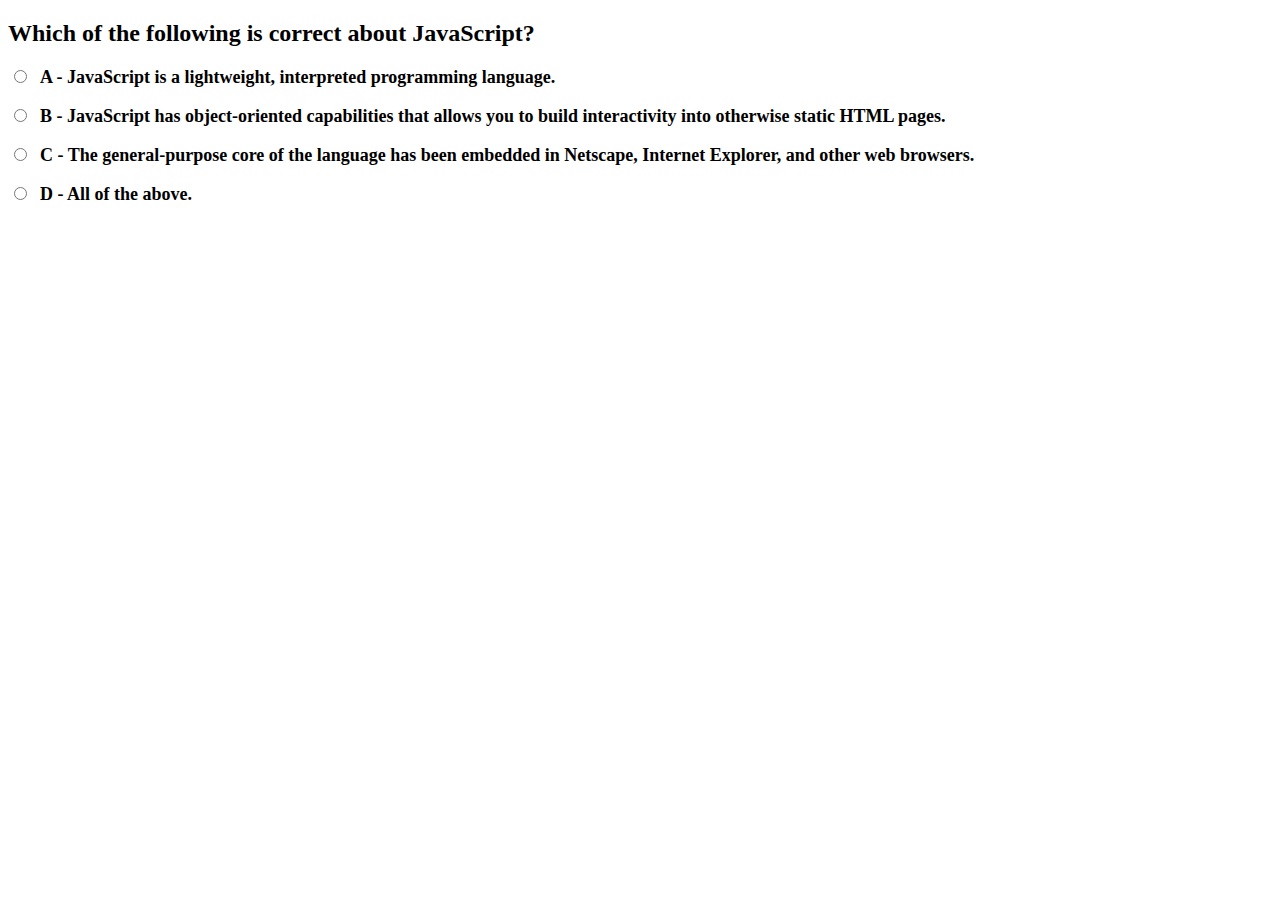
==== index.html @ 550efe25 "initial upload" ====
<!DOCTYPE html>
<html lang="en">

<head>
    <meta charset="UTF-8">
    <meta name="viewport" content="width=device-width, initial-scale=1.0">
    <title>Document</title>

    <link rel="stylesheet" href="style.css">
</head>

<body>
    <form>
        <div class="wrapper-class">
            <h2 id="q"></h2>
            <input type="radio" name="choice" value="A" id=radioc1>
            <label for="radio1" id="c1"></label>
            </br>
            </br>
            <input type="radio" name="choice" value="B" id=radioc1>
            <label for="radio1" id="c2"></label>
            </br>
            </br>
            <input type="radio" name="choice" value="C" id=radioc1>
            <label for="radio1" id="c3"></label>
            </br>
            </br>
            <input type="radio" name="choice" value="D" id=radioc1>
            <label for="radio1" id="c4"></label>
            </br>
            </br>
            </br>
        </div>
    </form>


    <script src="script.js"></script>

</body>

</html>
---- style.css ----
.wrapper-class input[type="radio"] {
    width: 15px;
}

.wrapper-class label {
    display: inline;
    margin-left: 5px;
    font-size: 18px;
    font-weight: 700;
}
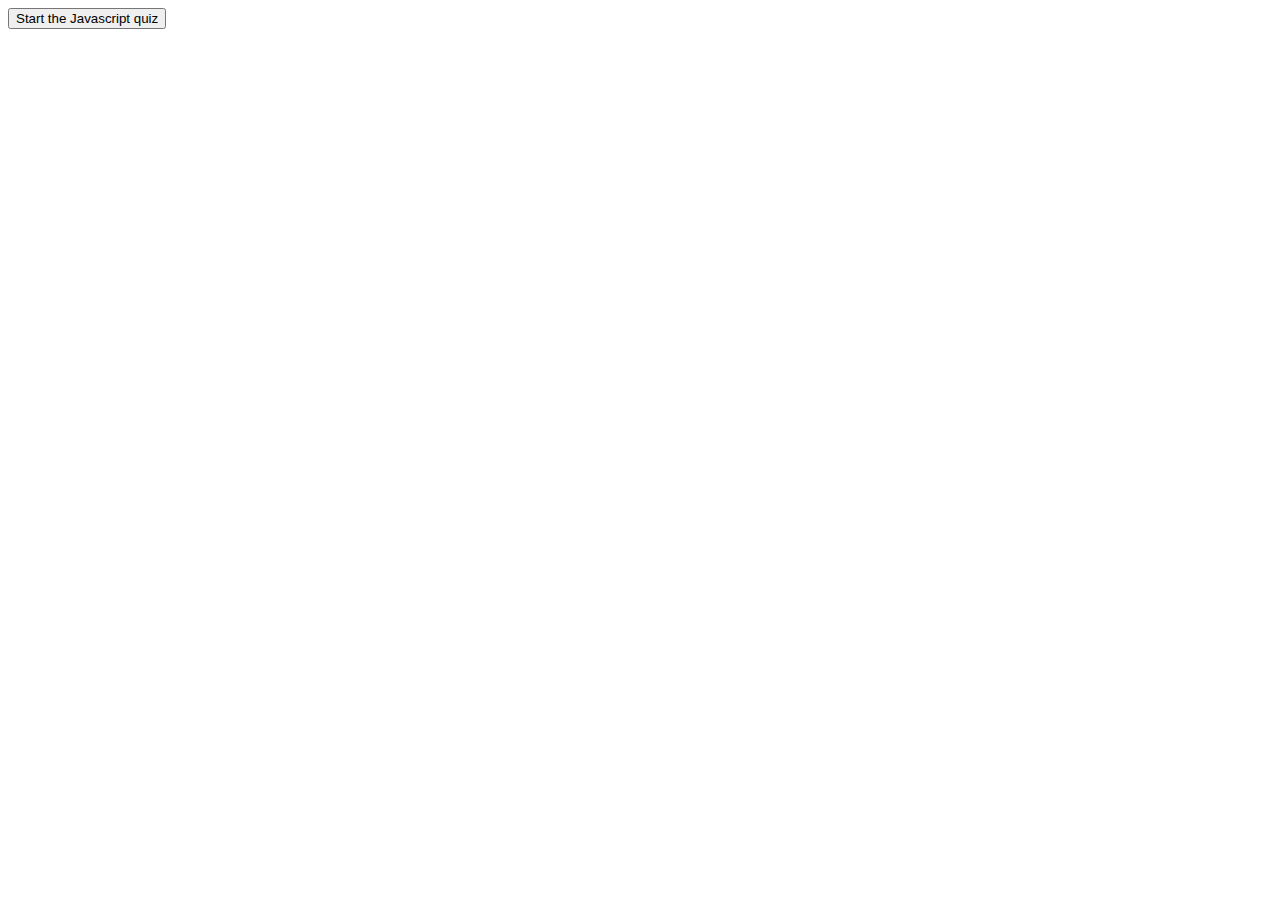
==== commit 7452d4c2: "updated functions and html for functionality required" ====
--- a/index.html
+++ b/index.html
@@ -7,35 +7,19 @@
     <title>Document</title>
 
     <link rel="stylesheet" href="style.css">
+
 </head>
 
 <body>
+
+    <button id="startquiz">Start the Javascript quiz</button>
+
+
     <form>
         <div class="wrapper-class">
-            <h2 id="q"></h2>
-            <input type="radio" name="choice" value="A" id=radioc1>
-            <label for="radio1" id="c1"></label>
-            </br>
-            </br>
-            <input type="radio" name="choice" value="B" id=radioc1>
-            <label for="radio1" id="c2"></label>
-            </br>
-            </br>
-            <input type="radio" name="choice" value="C" id=radioc1>
-            <label for="radio1" id="c3"></label>
-            </br>
-            </br>
-            <input type="radio" name="choice" value="D" id=radioc1>
-            <label for="radio1" id="c4"></label>
-            </br>
-            </br>
-            </br>
+            <script src="script.js"></script>
         </div>
     </form>
-
-
-    <script src="script.js"></script>
-
 </body>
 
 </html>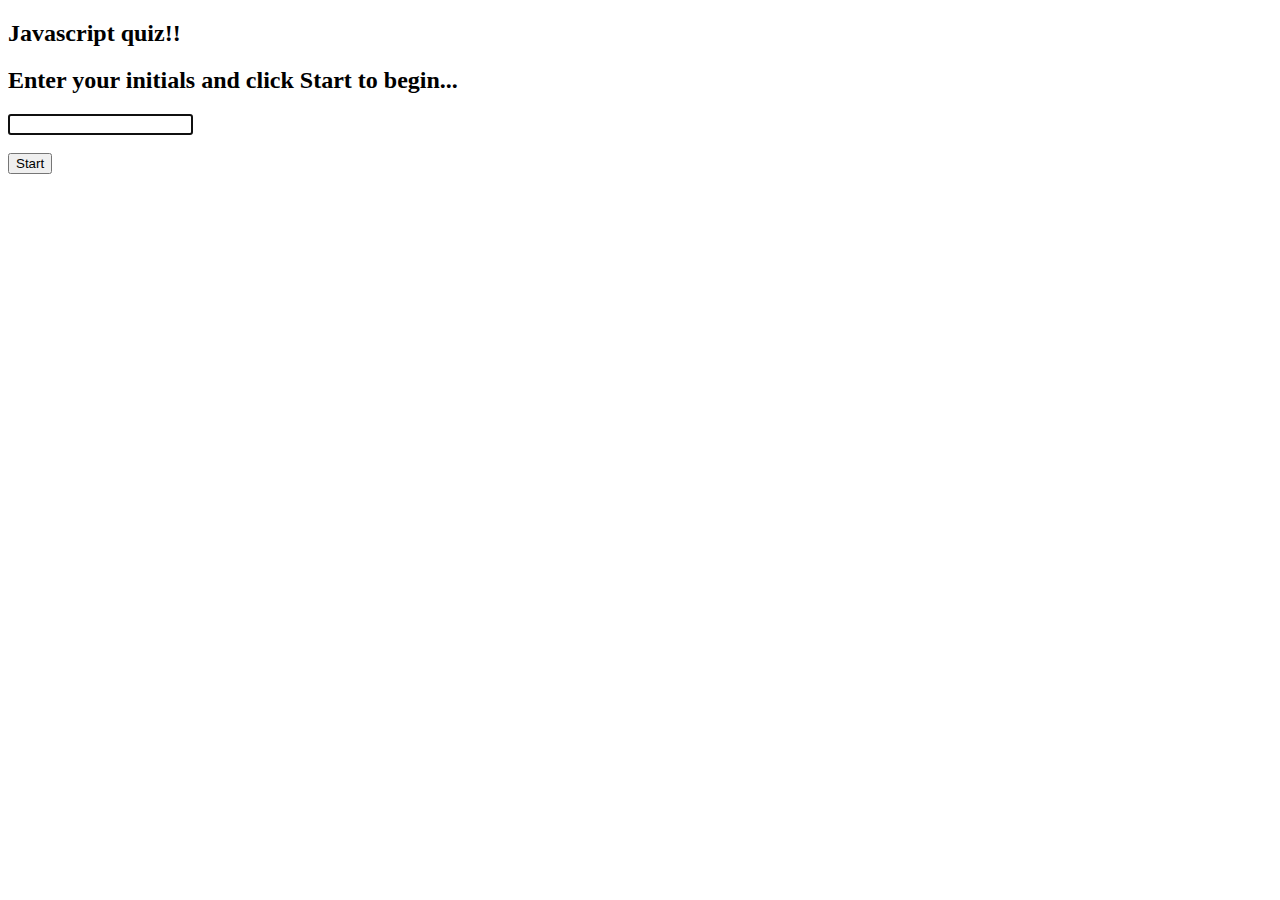
==== commit b211c00e: "working through capturing initials and saving to local storage" ====
--- a/index.html
+++ b/index.html
@@ -5,18 +5,15 @@
     <meta charset="UTF-8">
     <meta name="viewport" content="width=device-width, initial-scale=1.0">
     <title>Document</title>
-
     <link rel="stylesheet" href="style.css">
-
 </head>
 
 <body>
-
-    <button id="startquiz">Start the Javascript quiz</button>
-
-
     <form>
         <div class="wrapper-class">
+
+            <script src="questions.js"></script>
+            <script src="questionplaceholders.js"></script>
             <script src="script.js"></script>
         </div>
     </form>
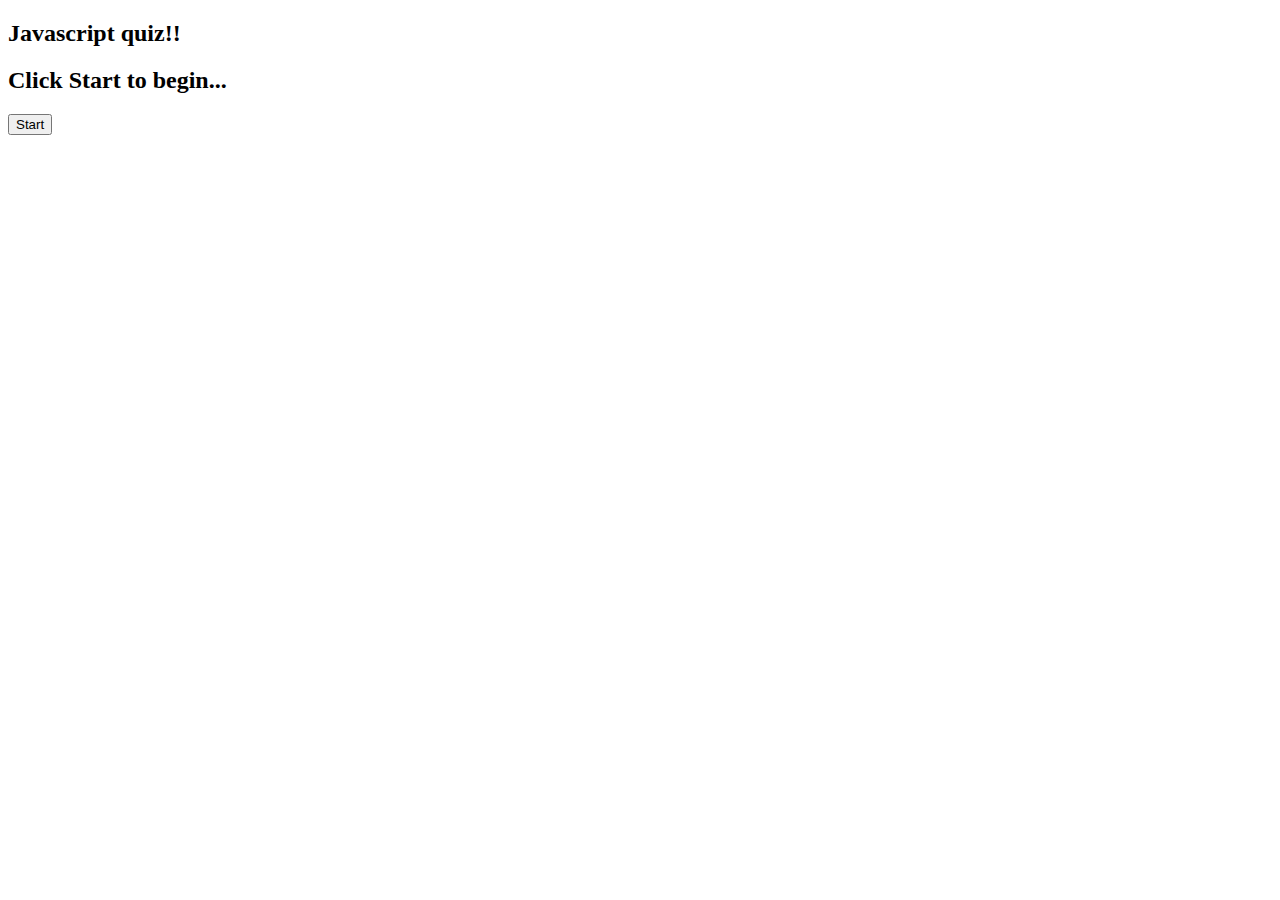
==== commit 5ac542f6: "working through storing the scores..." ====
--- a/index.html
+++ b/index.html
@@ -14,7 +14,11 @@
 
             <script src="questions.js"></script>
             <script src="questionplaceholders.js"></script>
+            <!-- <script src="highscorejs.js"></script> -->
             <script src="script.js"></script>
+
+            <ul id="hs"></ul>
+
         </div>
     </form>
 </body>
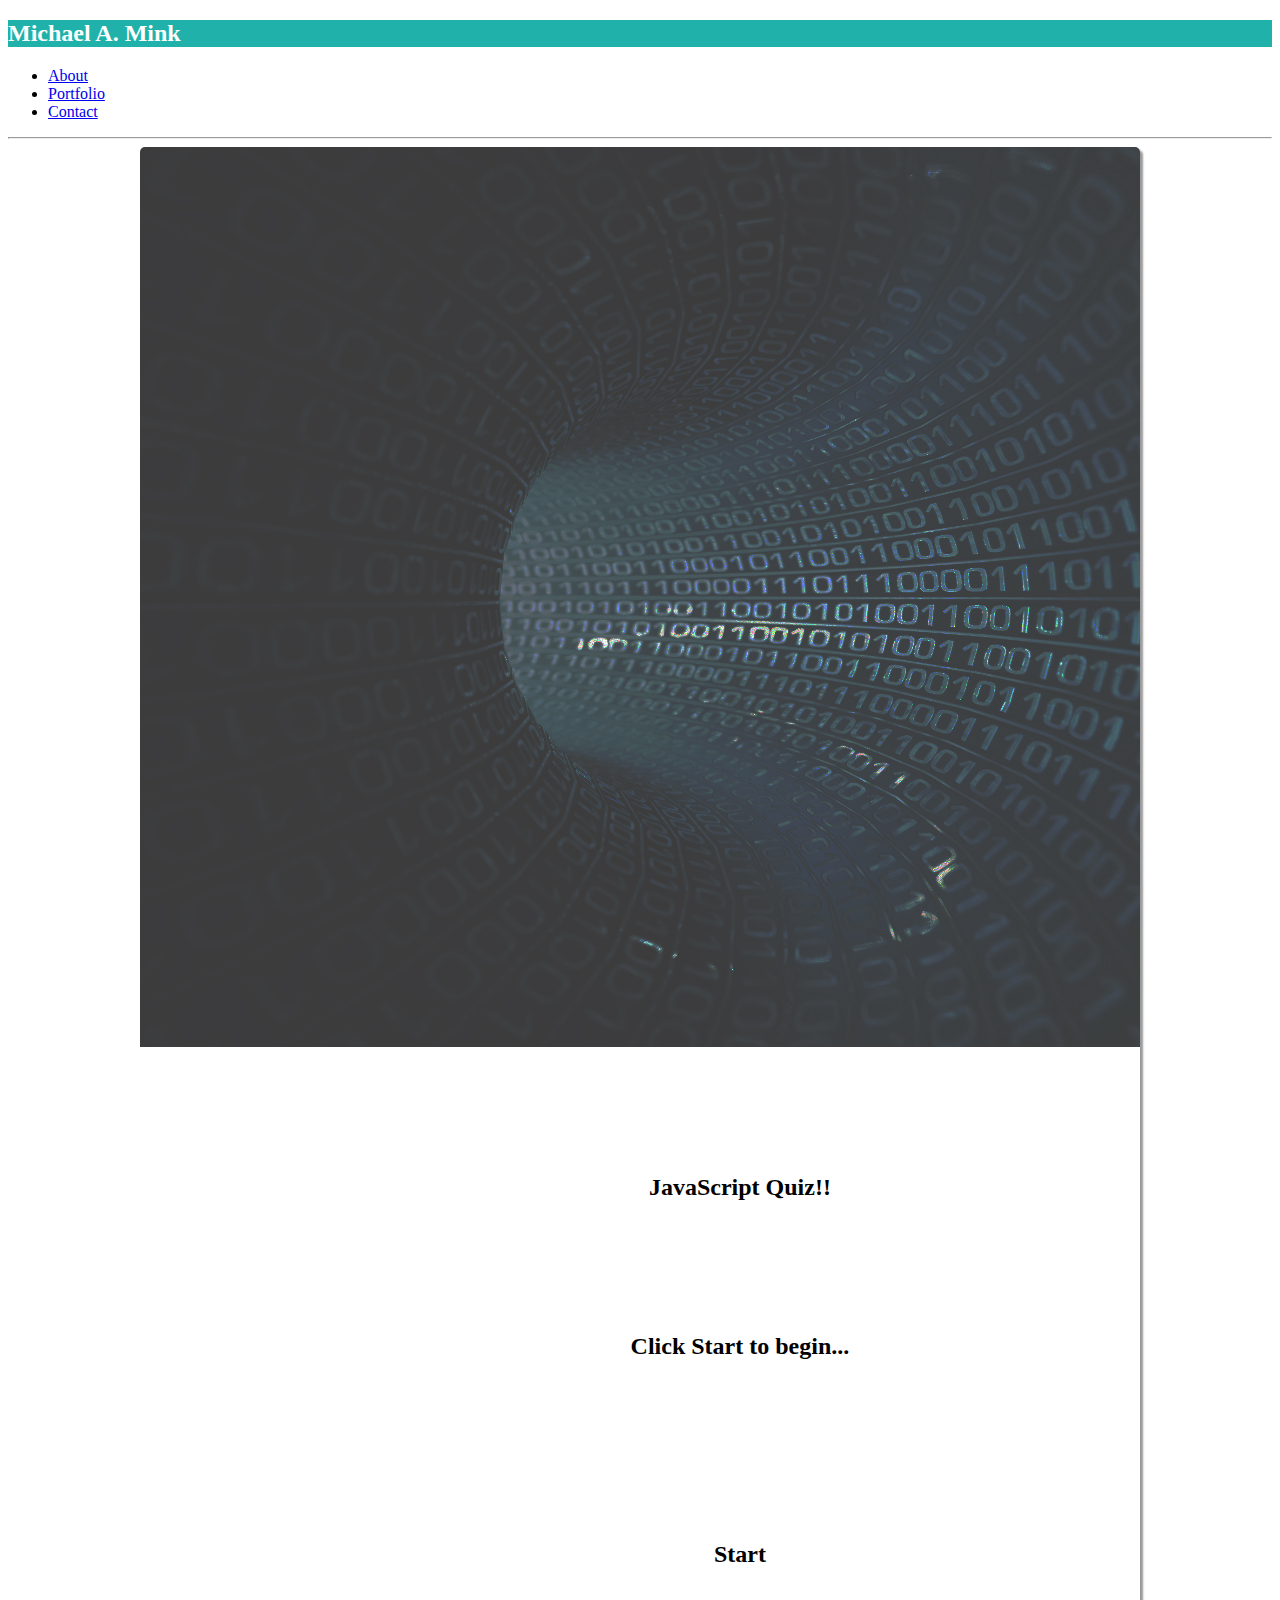
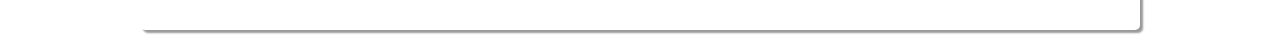
==== commit b8387c64: "making is pretty..." ====
--- a/index.html
+++ b/index.html
@@ -6,21 +6,59 @@
     <meta name="viewport" content="width=device-width, initial-scale=1.0">
     <title>Document</title>
     <link rel="stylesheet" href="style.css">
+
+    <!-- Bootstrap CSS -->
+    <link rel="stylesheet" href="https://stackpath.bootstrapcdn.com/bootstrap/4.5.0/css/bootstrap.min.css" integrity="sha384-9aIt2nRpC12Uk9gS9baDl411NQApFmC26EwAOH8WgZl5MYYxFfc+NcPb1dKGj7Sk" crossorigin="anonymous">
+    <script src="https://code.jquery.com/jquery-3.5.1.min.js" integrity="sha256-9/aliU8dGd2tb6OSsuzixeV4y/faTqgFtohetphbbj0=" crossorigin="anonymous"></script>
+    <!-- Bootstrap CSS -->
+
+    <!-- Needed to include navbar from external html -->
+    <script src="https://ajax.googleapis.com/ajax/libs/jquery/3.5.1/jquery.min.js"></script>
+    <!-- Needed to include navbar from external html -->
+
+    <link rel="stylesheet" href="style.css">
+
 </head>
 
 <body>
-    <form>
-        <div class="wrapper-class">
 
-            <script src="questions.js"></script>
-            <script src="questionplaceholders.js"></script>
-            <!-- <script src="highscorejs.js"></script> -->
-            <script src="script.js"></script>
+    <!--Navigation bar-->
+    <div id="nav-placeholder"></div>
+    <script>
+        $("#nav-placeholder").load("navbar.html");
+    </script>
+    <!--end of Navigation bar-->
 
-            <ul id="hs"></ul>
+    <div class="wrapper">
+        <div class="card bg-dark text-white">
+            <!-- Background image -->
+            <img src="ones-and-zeros.jpg" class="card-img" alt="Password Generator" style="height: 100vh;">
+            <div class="card-img-overlay" style="text-align: center; line-height: 3; padding: 20px">
+                <!-- Title on password generator page -->
+                <h2 id="insidecard" class="card-title, text-primary" style="text-align: center; color: white; padding: 20px;"></h2>
+                <!-- Instructions for end user -->
+                <!-- <h4 id="insidecard" style="text-align: center; color: white; padding: 20px;"></h4> -->
+                <!-- <form> -->
+                <!-- <div class="wrapper-class"> -->
 
+                <!-- <script src="questions.js"></script> -->
+                <!-- <script src="questionplaceholders.js"></script> -->
+                <script src="script.js"></script>
+
+                <ul id="hs"></ul>
+
+                <!-- </div> -->
+                <!-- </form> -->
+            </div>
         </div>
-    </form>
+    </div>
+
+    <!-- Optional JavaScript -->
+    <!-- jQuery first, then Popper.js, then Bootstrap JS -->
+    <script src="https://code.jquery.com/jquery-3.5.1.slim.min.js" integrity="sha384-DfXdz2htPH0lsSSs5nCTpuj/zy4C+OGpamoFVy38MVBnE+IbbVYUew+OrCXaRkfj" crossorigin="anonymous"></script>
+    <script src="https://cdn.jsdelivr.net/npm/popper.js@1.16.0/dist/umd/popper.min.js" integrity="sha384-Q6E9RHvbIyZFJoft+2mJbHaEWldlvI9IOYy5n3zV9zzTtmI3UksdQRVvoxMfooAo" crossorigin="anonymous"></script>
+    <script src="https://stackpath.bootstrapcdn.com/bootstrap/4.5.0/js/bootstrap.min.js" integrity="sha384-OgVRvuATP1z7JjHLkuOU7Xw704+h835Lr+6QL9UvYjZE3Ipu6Tp75j7Bh/kR0JKI" crossorigin="anonymous"></script>
+
 </body>
 
 </html>--- a/style.css
+++ b/style.css
@@ -1,10 +1,47 @@
-.wrapper-class input[type="radio"] {
+/* .wrapper-class input[type="radio"] {
     width: 15px;
-}
+} */
 
-.wrapper-class label {
+
+/* .wrapper-class label {
     display: inline;
     margin-left: 5px;
     font-size: 18px;
     font-weight: 700;
+} */
+
+.wrapper {
+    overflow: hidden;
+    margin: auto;
+    width: 100%;
+    max-width: 1000px;
+    background: white;
+    border-radius: 5px;
+    box-shadow: 3px 3px 2px rgba(0, 0, 0, 0.4);
+    display: flex;
+    flex-flow: column wrap;
+}
+
+label {
+    margin-left: 15px;
+}
+
+input {
+    margin-left: 22px;
+}
+
+
+/* #submitmca, */
+
+#c44,
+#rorw,
+#s,
+#t,
+#s2,
+#t2,
+#ss,
+#ss2,
+#dhS {
+    margin-left: 22px;
+    color: white;
 }--- a/style.css
+++ b/style.css
@@ -1,10 +1,47 @@
-.wrapper-class input[type="radio"] {
+/* .wrapper-class input[type="radio"] {
     width: 15px;
-}
+} */
 
-.wrapper-class label {
+
+/* .wrapper-class label {
     display: inline;
     margin-left: 5px;
     font-size: 18px;
     font-weight: 700;
+} */
+
+.wrapper {
+    overflow: hidden;
+    margin: auto;
+    width: 100%;
+    max-width: 1000px;
+    background: white;
+    border-radius: 5px;
+    box-shadow: 3px 3px 2px rgba(0, 0, 0, 0.4);
+    display: flex;
+    flex-flow: column wrap;
+}
+
+label {
+    margin-left: 15px;
+}
+
+input {
+    margin-left: 22px;
+}
+
+
+/* #submitmca, */
+
+#c44,
+#rorw,
+#s,
+#t,
+#s2,
+#t2,
+#ss,
+#ss2,
+#dhS {
+    margin-left: 22px;
+    color: white;
 }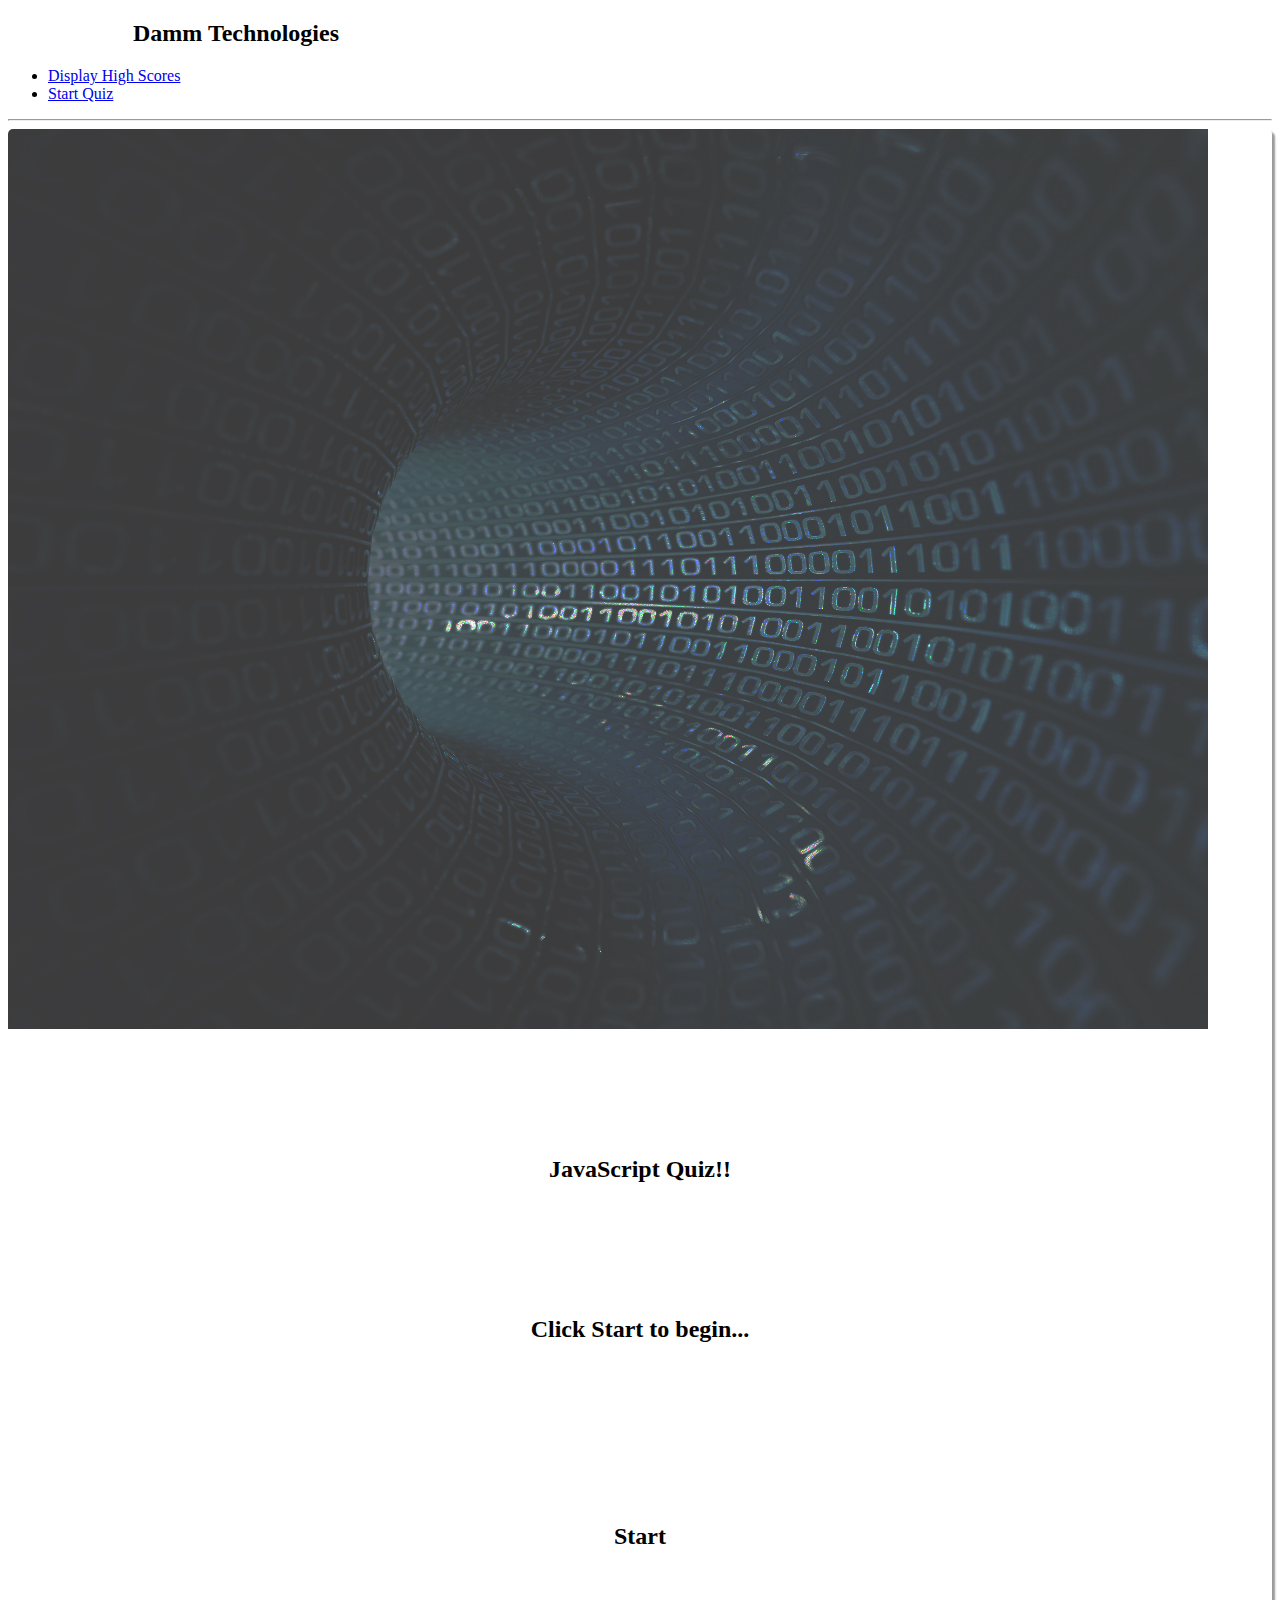
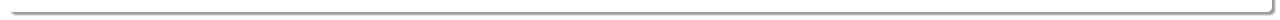
==== commit a4f1abbf: "h2 span tag styling" ====
--- a/index.html
+++ b/index.html
@@ -17,11 +17,9 @@
     <!-- Needed to include navbar from external html -->
 
     <link rel="stylesheet" href="style.css">
-
 </head>
 
 <body>
-
     <!--Navigation bar-->
     <div id="nav-placeholder"></div>
     <script>
@@ -32,23 +30,12 @@
     <div class="wrapper">
         <div class="card bg-dark text-white">
             <!-- Background image -->
-            <img src="ones-and-zeros.jpg" class="card-img" alt="Password Generator" style="height: 100vh;">
+            <img src="ones-and-zeros.jpg" class="card-img" alt="Javascript Quiz" style="height: 100vh;">
             <div class="card-img-overlay" style="text-align: center; line-height: 3; padding: 20px">
                 <!-- Title on password generator page -->
                 <h2 id="insidecard" class="card-title, text-primary" style="text-align: center; color: white; padding: 20px;"></h2>
                 <!-- Instructions for end user -->
-                <!-- <h4 id="insidecard" style="text-align: center; color: white; padding: 20px;"></h4> -->
-                <!-- <form> -->
-                <!-- <div class="wrapper-class"> -->
-
-                <!-- <script src="questions.js"></script> -->
-                <!-- <script src="questionplaceholders.js"></script> -->
                 <script src="script.js"></script>
-
-                <ul id="hs"></ul>
-
-                <!-- </div> -->
-                <!-- </form> -->
             </div>
         </div>
     </div>
--- a/style.css
+++ b/style.css
@@ -14,7 +14,7 @@
     overflow: hidden;
     margin: auto;
     width: 100%;
-    max-width: 1000px;
+    max-width: 1400px;
     background: white;
     border-radius: 5px;
     box-shadow: 3px 3px 2px rgba(0, 0, 0, 0.4);
@@ -44,4 +44,10 @@
 #dhS {
     margin-left: 22px;
     color: white;
+}
+
+h2 span {
+    display: block;
+    margin-left: 125px;
+    margin-top: 20px;
 }--- a/style.css
+++ b/style.css
@@ -14,7 +14,7 @@
     overflow: hidden;
     margin: auto;
     width: 100%;
-    max-width: 1000px;
+    max-width: 1400px;
     background: white;
     border-radius: 5px;
     box-shadow: 3px 3px 2px rgba(0, 0, 0, 0.4);
@@ -44,4 +44,10 @@
 #dhS {
     margin-left: 22px;
     color: white;
+}
+
+h2 span {
+    display: block;
+    margin-left: 125px;
+    margin-top: 20px;
 }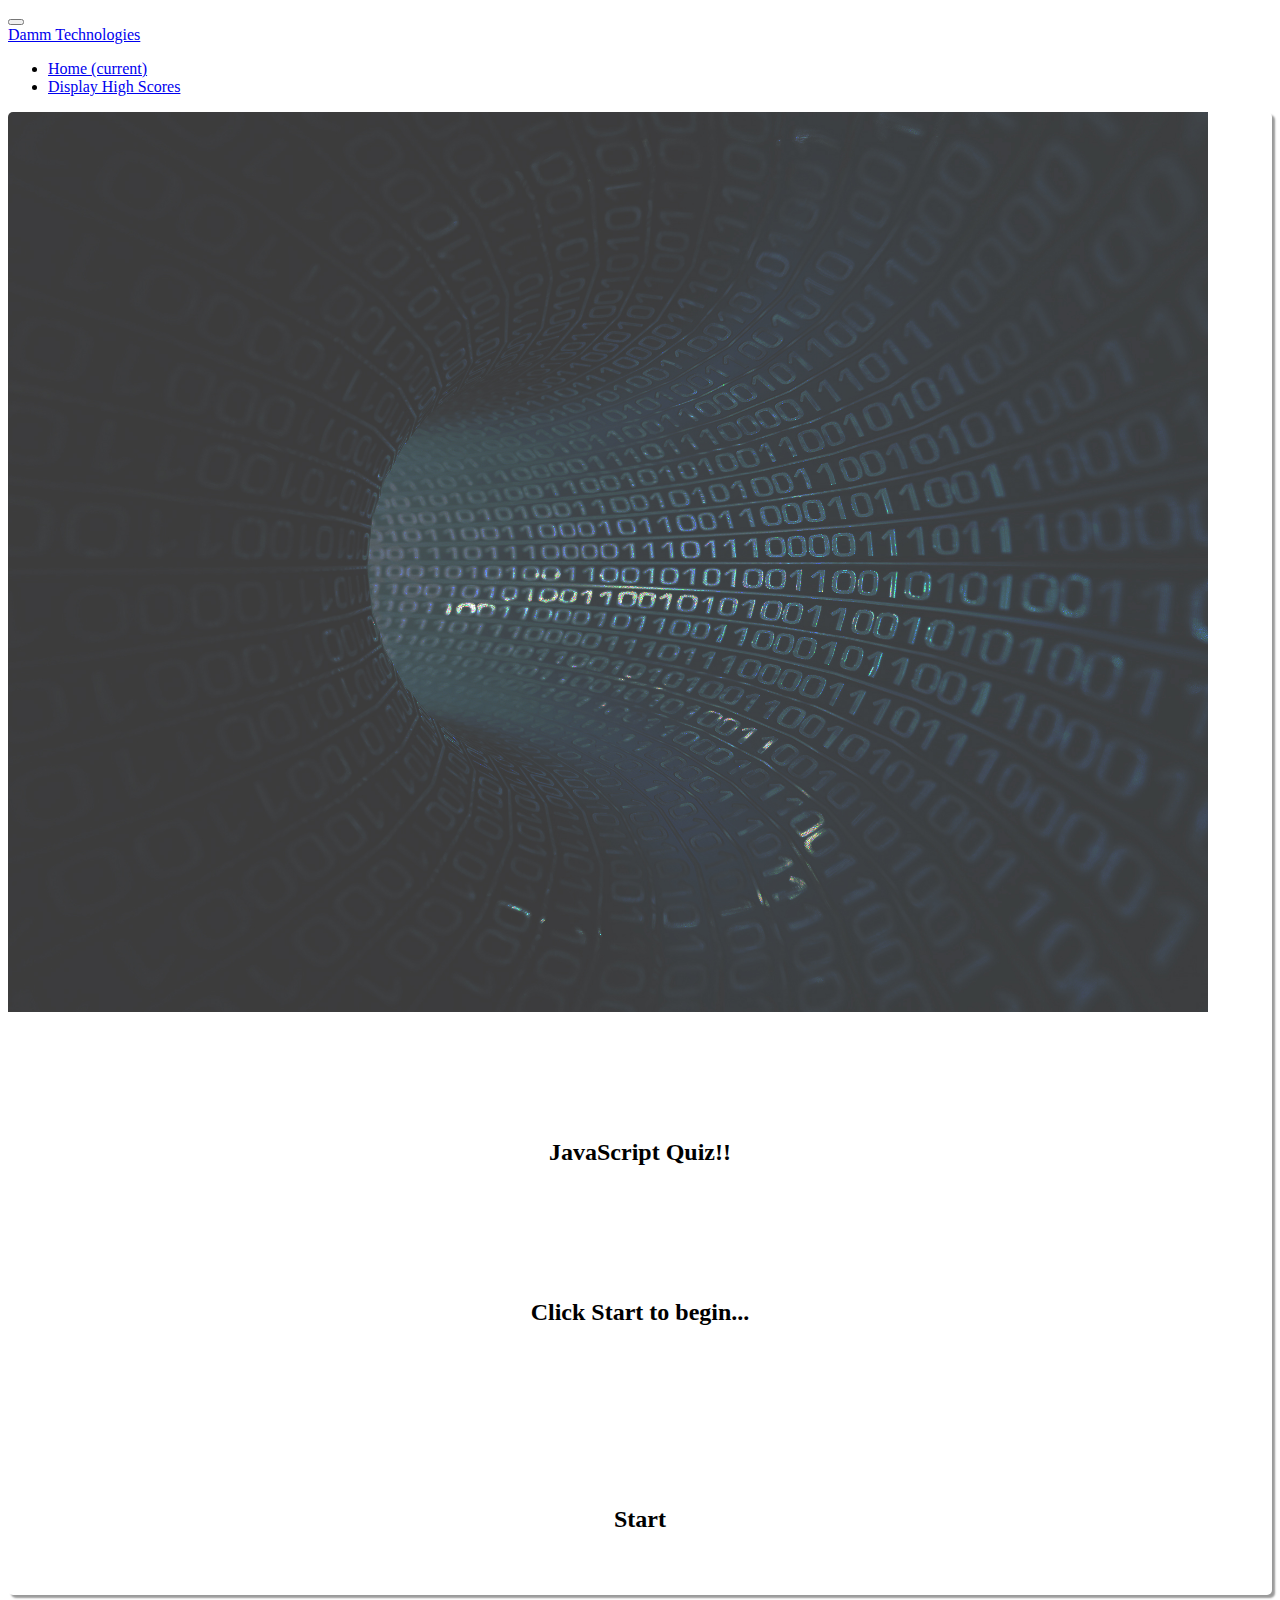
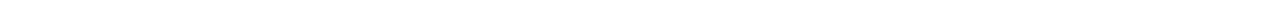
==== commit 93b93542: "adding some more comments" ====
--- a/index.html
+++ b/index.html
@@ -32,9 +32,8 @@
             <!-- Background image -->
             <img src="ones-and-zeros.jpg" class="card-img" alt="Javascript Quiz" style="height: 100vh;">
             <div class="card-img-overlay" style="text-align: center; line-height: 3; padding: 20px">
-                <!-- Title on password generator page -->
                 <h2 id="insidecard" class="card-title, text-primary" style="text-align: center; color: white; padding: 20px;"></h2>
-                <!-- Instructions for end user -->
+                <!-- including script.js -->
                 <script src="script.js"></script>
             </div>
         </div>
--- a/style.css
+++ b/style.css
@@ -1,20 +1,10 @@
-/* .wrapper-class input[type="radio"] {
-    width: 15px;
-} */
-
-
-/* .wrapper-class label {
-    display: inline;
-    margin-left: 5px;
-    font-size: 18px;
-    font-weight: 700;
-} */
+/* Styling for pages */
 
 .wrapper {
     overflow: hidden;
     margin: auto;
     width: 100%;
-    max-width: 1400px;
+    /* max-width: 1400px; */
     background: white;
     border-radius: 5px;
     box-shadow: 3px 3px 2px rgba(0, 0, 0, 0.4);
@@ -22,9 +12,15 @@
     flex-flow: column wrap;
 }
 
+
+/* moving radio buttons over a bit... */
+
 label {
     margin-left: 15px;
 }
+
+
+/* Moving input box over a bit... */
 
 input {
     margin-left: 22px;
@@ -46,8 +42,27 @@
     color: white;
 }
 
+#s2 {
+    margin-top: 20px;
+}
+
 h2 span {
     display: block;
     margin-left: 125px;
     margin-top: 20px;
+}
+
+
+/* Styling for radio buttons... */
+
+#radioc1,
+#radioc2,
+#radioc3,
+#radioc4 {
+    background-color: #D6EEFF;
+    border-radius: 5px;
+    padding: 10px;
+    /* margin: 20px 40px 20px 0; */
+    font-size: 20px;
+    cursor: pointer;
 }--- a/style.css
+++ b/style.css
@@ -1,20 +1,10 @@
-/* .wrapper-class input[type="radio"] {
-    width: 15px;
-} */
-
-
-/* .wrapper-class label {
-    display: inline;
-    margin-left: 5px;
-    font-size: 18px;
-    font-weight: 700;
-} */
+/* Styling for pages */
 
 .wrapper {
     overflow: hidden;
     margin: auto;
     width: 100%;
-    max-width: 1400px;
+    /* max-width: 1400px; */
     background: white;
     border-radius: 5px;
     box-shadow: 3px 3px 2px rgba(0, 0, 0, 0.4);
@@ -22,9 +12,15 @@
     flex-flow: column wrap;
 }
 
+
+/* moving radio buttons over a bit... */
+
 label {
     margin-left: 15px;
 }
+
+
+/* Moving input box over a bit... */
 
 input {
     margin-left: 22px;
@@ -46,8 +42,27 @@
     color: white;
 }
 
+#s2 {
+    margin-top: 20px;
+}
+
 h2 span {
     display: block;
     margin-left: 125px;
     margin-top: 20px;
+}
+
+
+/* Styling for radio buttons... */
+
+#radioc1,
+#radioc2,
+#radioc3,
+#radioc4 {
+    background-color: #D6EEFF;
+    border-radius: 5px;
+    padding: 10px;
+    /* margin: 20px 40px 20px 0; */
+    font-size: 20px;
+    cursor: pointer;
 }